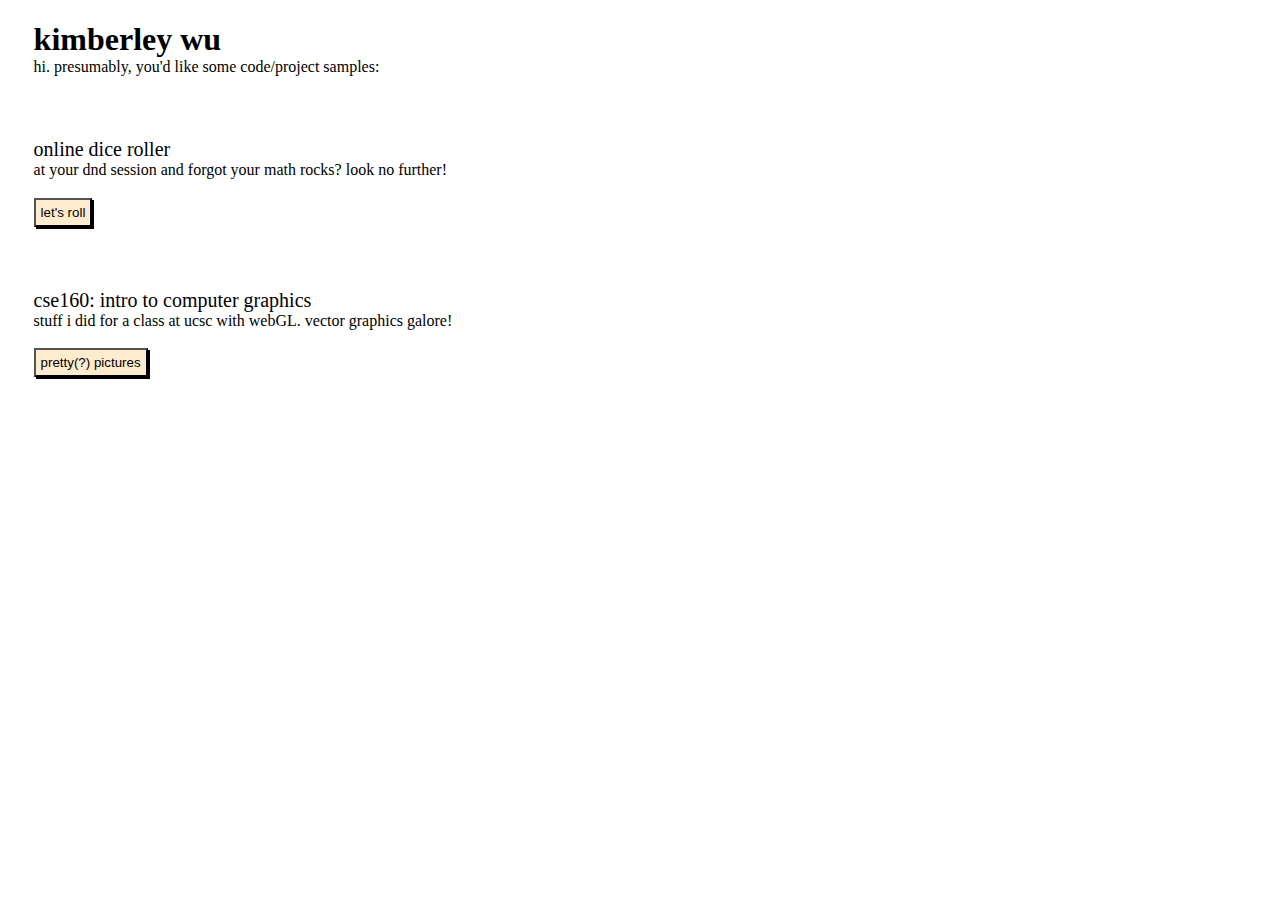
==== index.html @ fa3ca24d "est. 2024" ====
<!DOCTYPE html>
<html>
    <head>
        <meta charset="utf-8">
        <link rel="stylesheet" href="indexStyle.css">
        <title>kimberley wu | home</title>
        <!---->
    </head>
    <body>
        <h1>kimberley wu</h1>
        <p>
            hi. presumably, you'd like some code/project samples:
        </p>

        <div id="projSection">
            <label>online dice roller</label>
            <p id="projDescription">
                at your dnd session and forgot your math rocks?
                look no further!
                <!---->
            </p>
            <a href="https://heyitsblinded.github.io/d20bot/">
                <button>let's roll</button>
            </a>

        <div id="projSection">
            <label>cse160: intro to computer graphics</label>
            <p id="projDescription">
                stuff i did for a class at ucsc with webGL. vector 
                graphics galore!
                <!---->
            </p>
            <a href="https://heyitsblinded.github.io/cse160/">
                <button>pretty(?) pictures</button>
            </a>
        </div>
        <!---->
    </body>
</html>
---- indexStyle.css ----
body {
    padding-left: 2%;
}

label {
    font-size: 20px;
    /* padding-bottom: 0%; */
}

h1 {
    margin-bottom: auto;
}

p {
    /* */
    margin-top: auto;
}

button {
    background-color: blanchedalmond;
    padding: 5px;
    margin-top: auto;
    box-shadow: 2px 2px;
    /* margin-bottom: 5px; */
}

button:hover {
    background-color:bisque;
}

#projSection {
    margin-top: 5%;
}

#projDescription {
    margin-bottom: 1.5%;
}
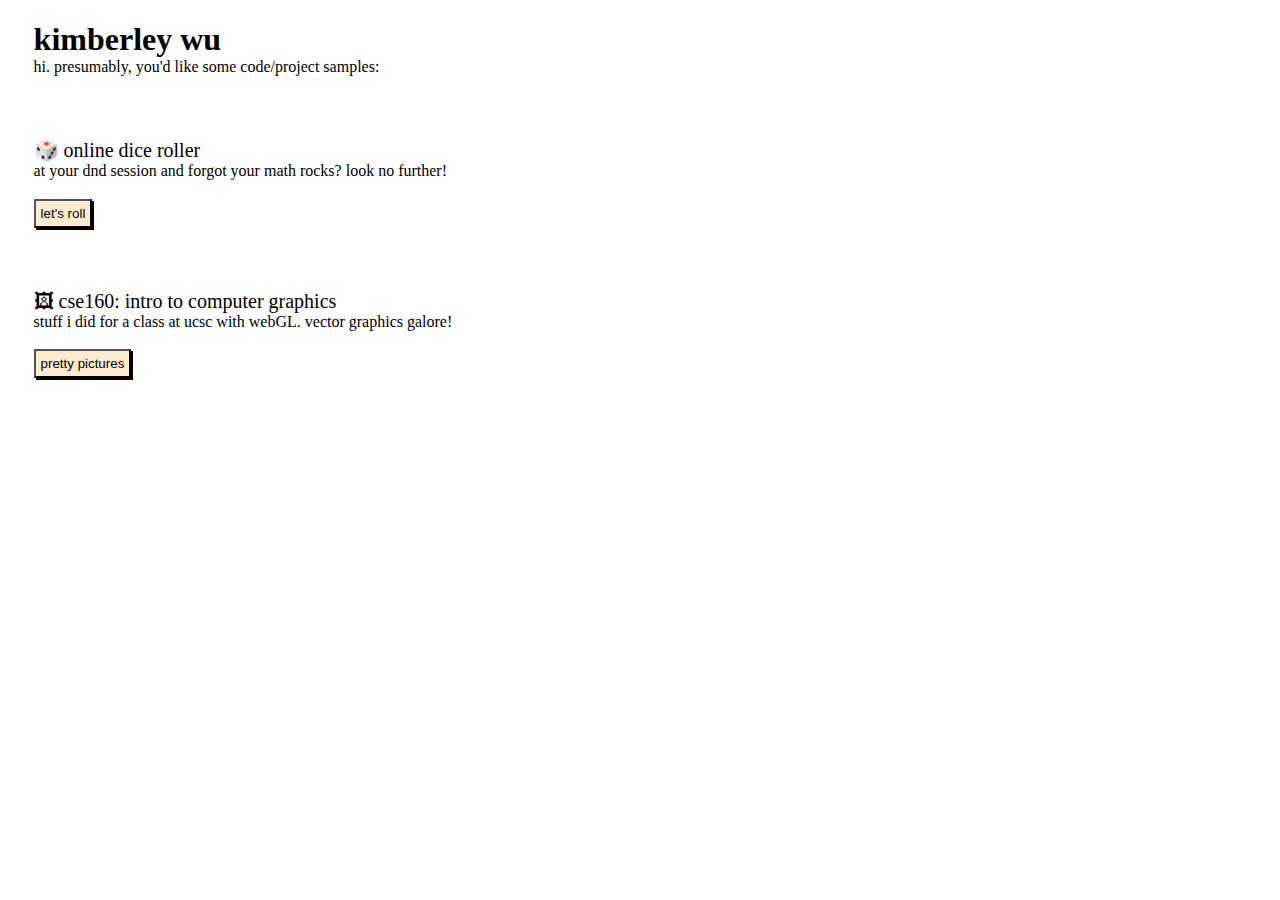
==== commit d6a400ae: "emoji support" ====
--- a/index.html
+++ b/index.html
@@ -13,7 +13,7 @@
         </p>
 
         <div id="projSection">
-            <label>online dice roller</label>
+            <label>&#127922 online dice roller</label>
             <p id="projDescription">
                 at your dnd session and forgot your math rocks?
                 look no further!
@@ -24,14 +24,14 @@
             </a>
 
         <div id="projSection">
-            <label>cse160: intro to computer graphics</label>
+            <label>&#128444 cse160: intro to computer graphics</label>
             <p id="projDescription">
                 stuff i did for a class at ucsc with webGL. vector 
                 graphics galore!
                 <!---->
             </p>
             <a href="https://heyitsblinded.github.io/cse160/">
-                <button>pretty(?) pictures</button>
+                <button>pretty pictures</button>
             </a>
         </div>
         <!---->
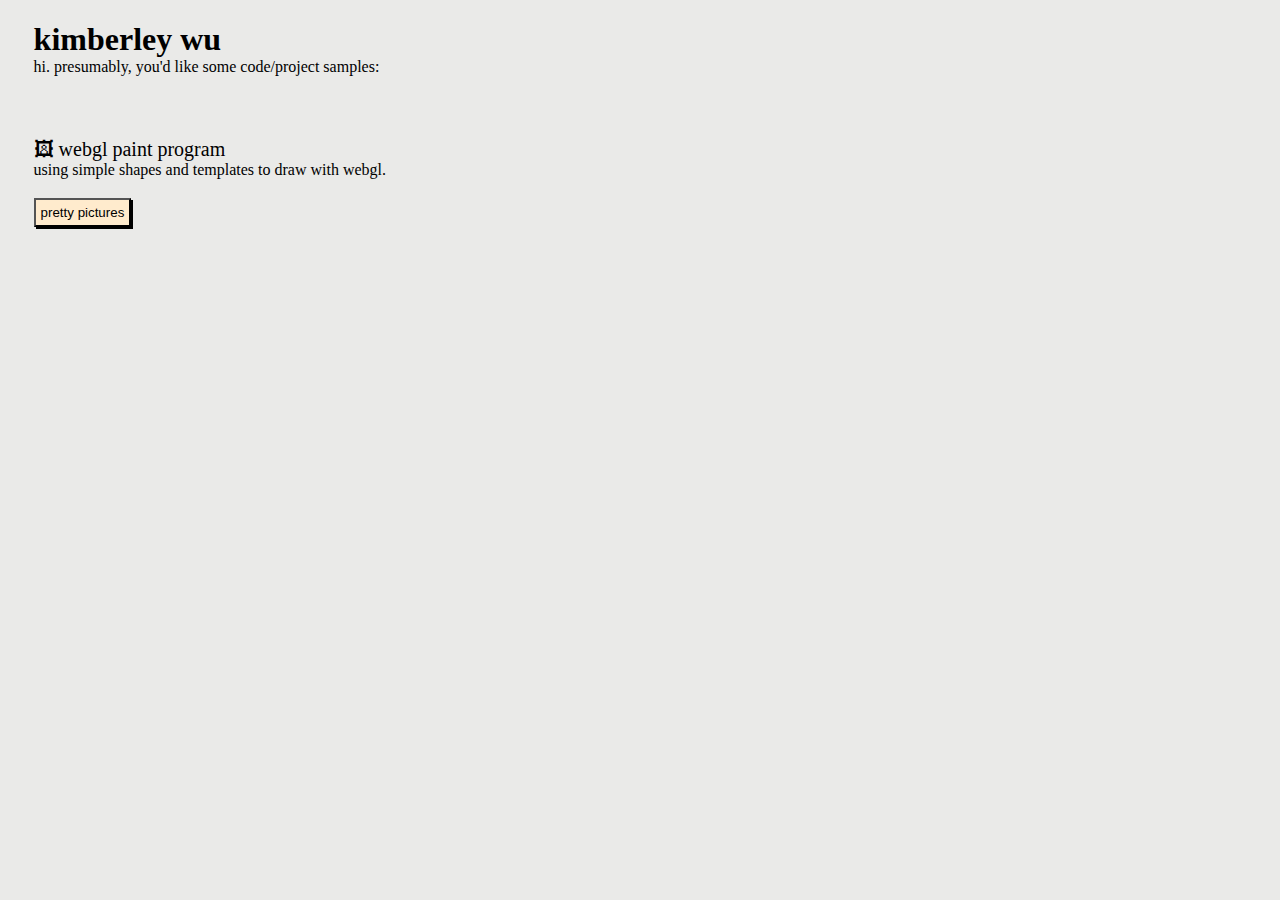
==== commit 35512229: "patch notes + asg1" ====
--- a/index.html
+++ b/index.html
@@ -12,25 +12,24 @@
             hi. presumably, you'd like some code/project samples:
         </p>
 
+        <!--
         <div id="projSection">
             <label>&#127922 online dice roller</label>
             <p id="projDescription">
                 at your dnd session and forgot your math rocks?
                 look no further!
-                <!---->
             </p>
             <a href="https://heyitsblinded.github.io/d20bot/">
                 <button>let's roll</button>
             </a>
+        -->
 
         <div id="projSection">
-            <label>&#128444 cse160: intro to computer graphics</label>
+            <label>&#128444 webgl paint program</label>
             <p id="projDescription">
-                stuff i did for a class at ucsc with webGL. vector 
-                graphics galore!
-                <!---->
+                using simple shapes and templates to draw with webgl.
             </p>
-            <a href="https://heyitsblinded.github.io/cse160/">
+            <a href="asg1/asg1.html">
                 <button>pretty pictures</button>
             </a>
         </div>
--- a/indexStyle.css
+++ b/indexStyle.css
@@ -1,5 +1,6 @@
 body {
     padding-left: 2%;
+    background-color: rgb(234, 234, 232);
 }
 
 label {
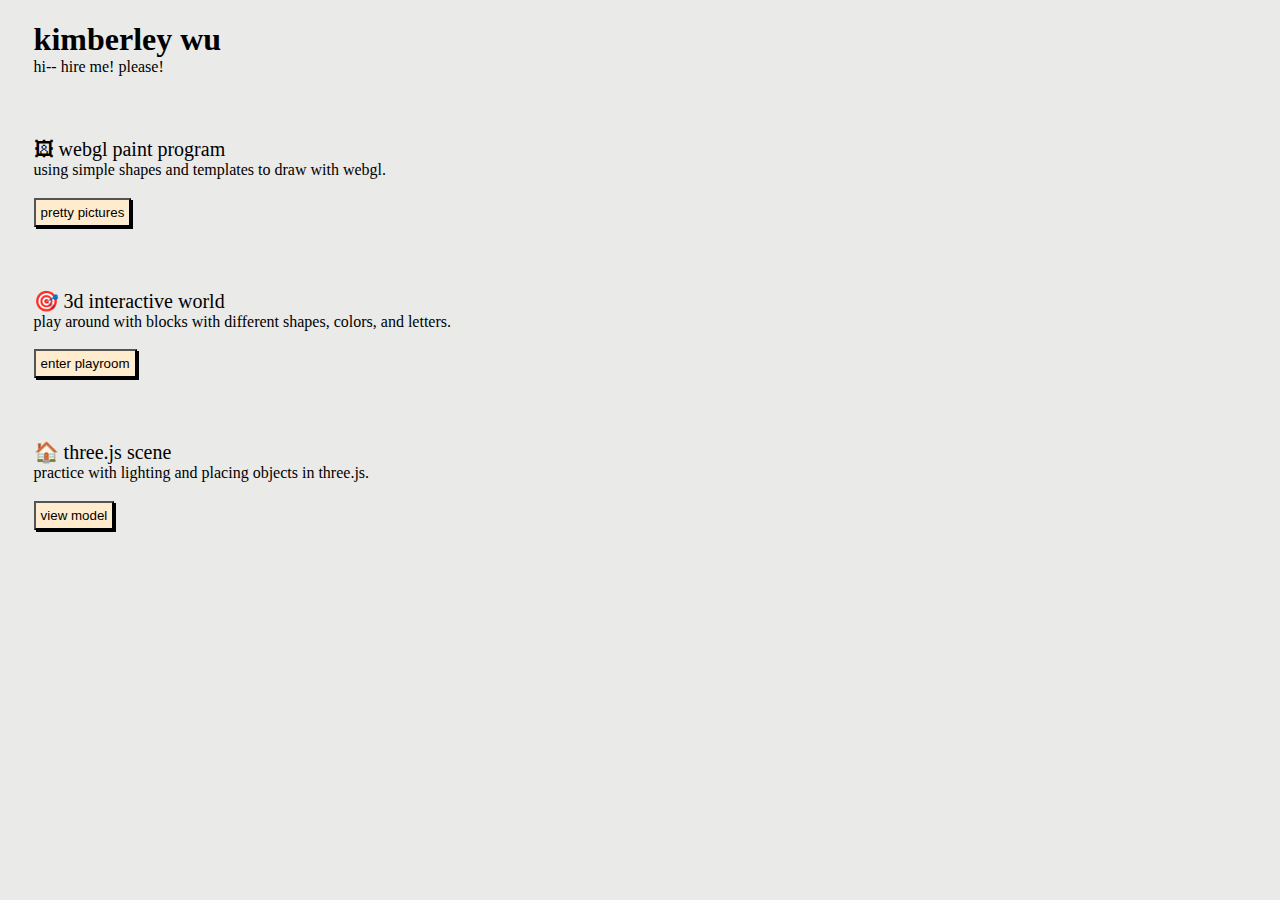
==== commit 88286b7f: "paint AND blocky AND threejs" ====
--- a/index.html
+++ b/index.html
@@ -9,7 +9,7 @@
     <body>
         <h1>kimberley wu</h1>
         <p>
-            hi. presumably, you'd like some code/project samples:
+            hi-- hire me! please!
         </p>
 
         <!--
@@ -29,10 +29,29 @@
             <p id="projDescription">
                 using simple shapes and templates to draw with webgl.
             </p>
-            <a href="asg1/asg1.html">
+            <a href="https://heyitsblinded.github.io/cse160/asg1_folder/asg1.html">
                 <button>pretty pictures</button>
             </a>
         </div>
         <!---->
+        <div id="projSection">
+            <label>&#127919 3d interactive world</label>
+            <p id="projDescription">
+                play around with blocks with different shapes, colors, and letters.
+            </p>
+            <a href="https://heyitsblinded.github.io/cse160/asg3_folder/asg3.html">
+                <button>enter playroom</button>
+            </a>
+        </div>
+        <!---->
+        <div id="projSection">
+            <label>&#127968 three.js scene</label>
+            <p id="projDescription">
+                practice with lighting and placing objects in three.js.
+            </p>
+            <a href="https://heyitsblinded.github.io/asg5SOLO/">
+                <button>view model</button>
+            </a>
+        </div>
     </body>
 </html>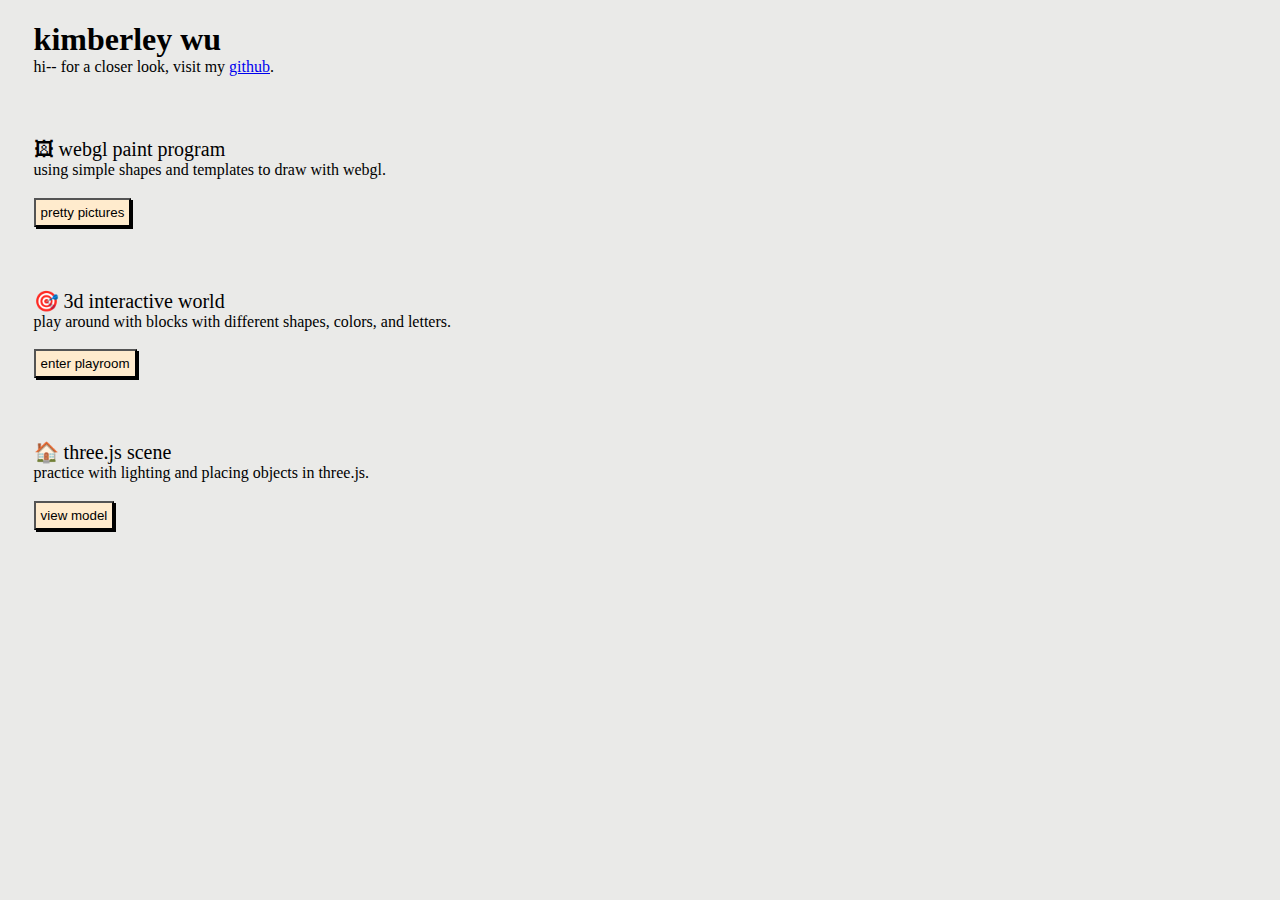
==== commit 86bf35c9: "Github link" ====
--- a/index.html
+++ b/index.html
@@ -9,7 +9,7 @@
     <body>
         <h1>kimberley wu</h1>
         <p>
-            hi-- hire me! please!
+            hi-- for a closer look, visit my <a href="https://github.com/HeyItsBlinded?tab=repositories">github</a>.
         </p>
 
         <!--
